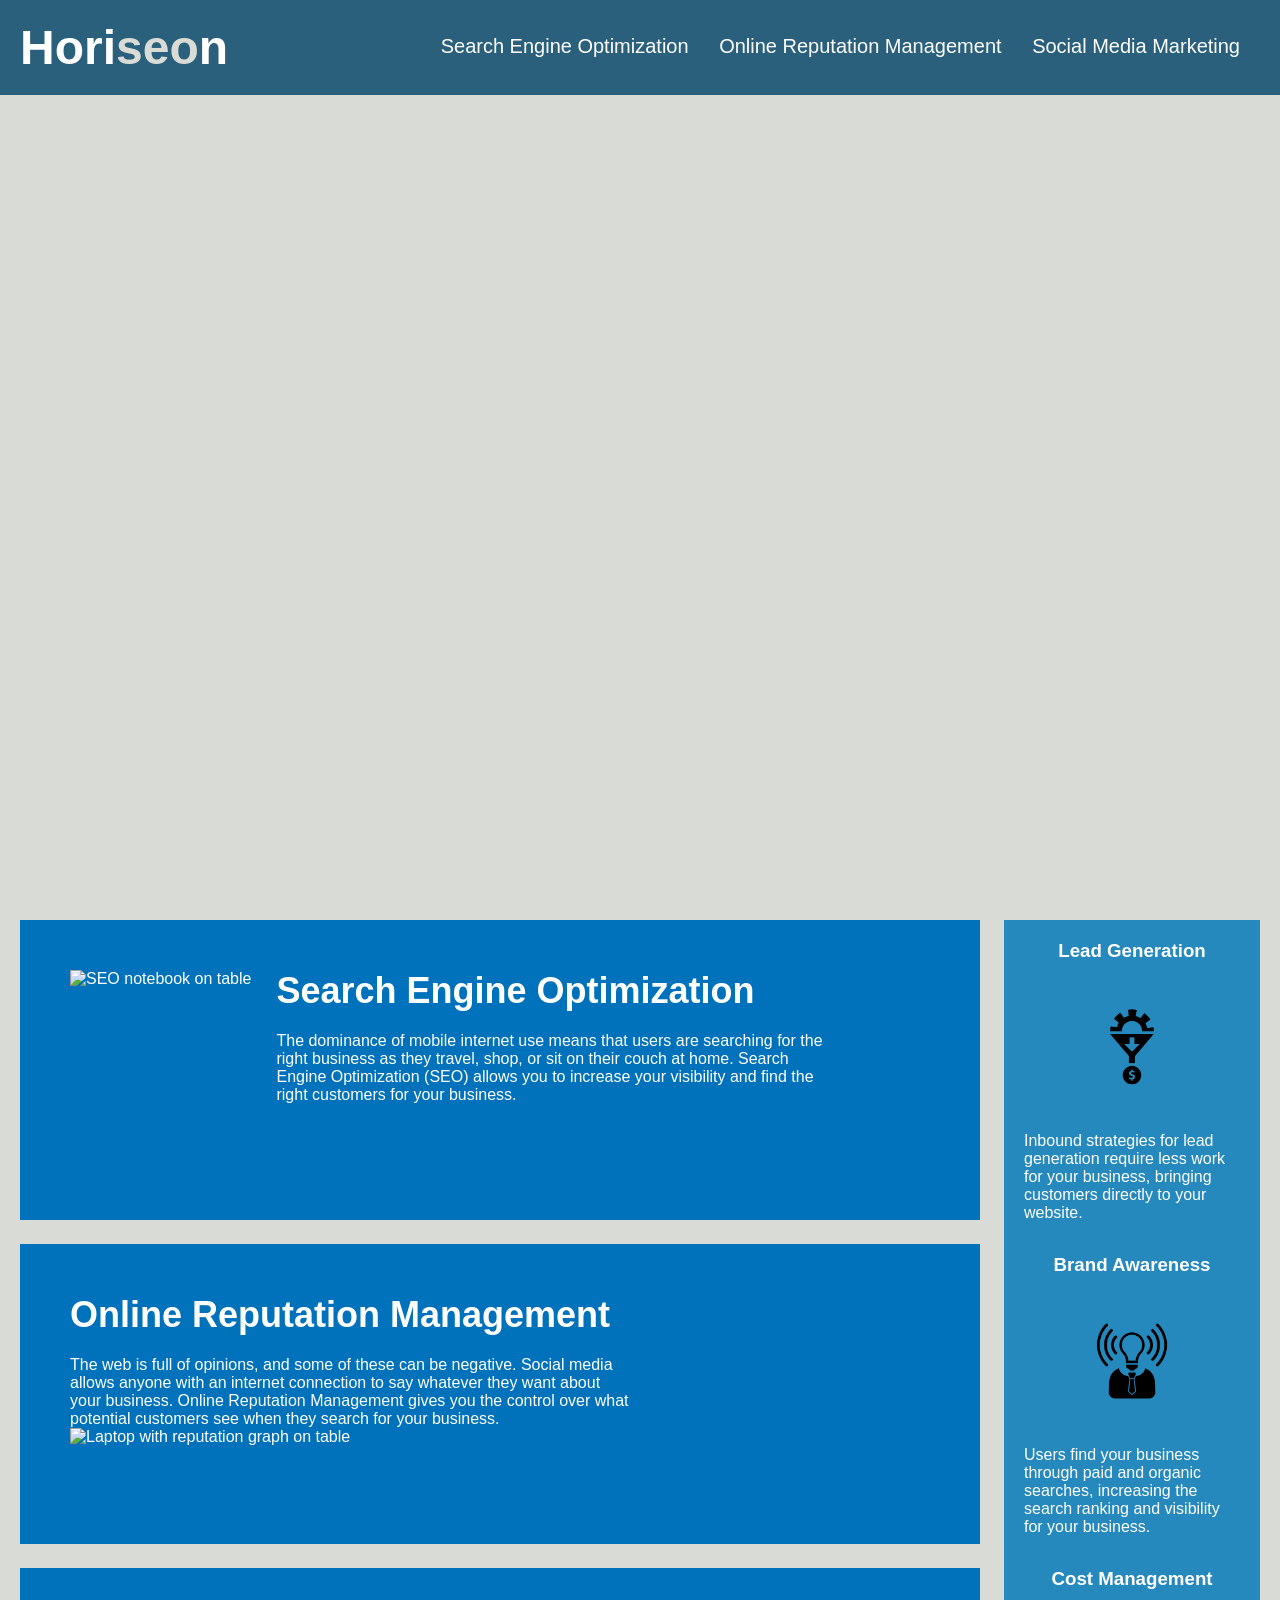
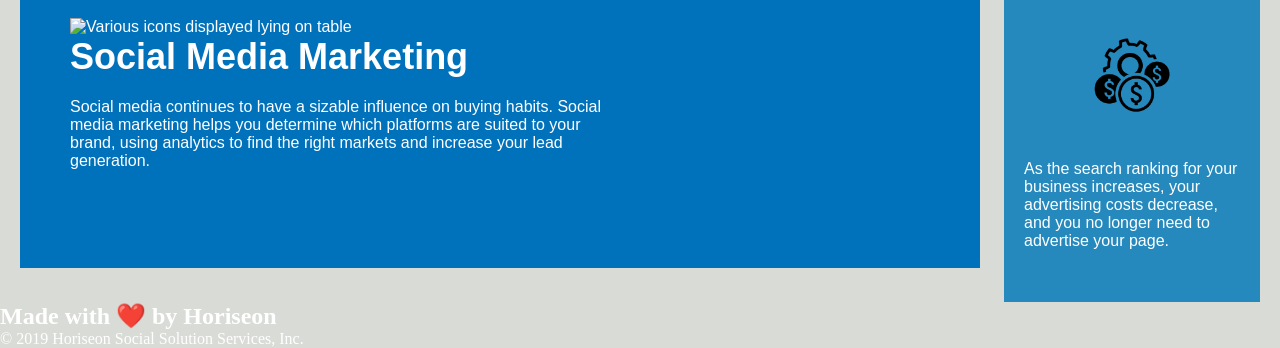
==== index.html @ 2cd89fa1 "reorganizing files" ====
<!DOCTYPE html>
<html lang="en-us">
    <head>
        <meta charset="UTF-8" />
        <link rel="stylesheet" href="./assets/css/style.css">
        <title>Horiseon - Digital Agency</title>
    </head>
    
    <body>
        <!-- navigation -->
        <header>
            <h1>Hori<span class="seo">seo</span>n
        </h1>
        <nav>
            <!-- Unordered list element -->
            <ul>
                <!-- List item element -->
                <li>
                    <!-- Anchor element -->
                    <a href="#search-engine-optimization">Search Engine Optimization</a>
                </li>
                <li>
                    <a href="#online-reputation-management">Online Reputation Management</a>
                </li>
                <li>
                    <a href="#social-media-marketing">Social Media Marketing</a>
                </li>
            </ul>
        <nav>
    </header>

    <!-- hero/jumbotron block -->
    <section class="hero"></section>
   
    <!-- content block including services and benefits -->
    <section class="contents">
        <div class="services">
            <article class="service">
                <img src="./assets/images/search-engine-optimization.jpg" alt="SEO notebook on table" />
                <div class="service-description">
                    <h2>Search Engine Optimization</h2>
                    <p>The dominance of mobile internet use means that users are searching for the right business as they travel, shop, or sit on their couch at home. Search Engine Optimization (SEO) allows you to increase your visibility and find the right customers for your business.</p>
                </div>
            </article>
            <article class="service">
                <div class="service-description">
                    <h2>Online Reputation Management</h2>
                    <p>The web is full of opinions, and some of these can be negative. Social media allows anyone with an internet connection to say whatever they want about your business. Online Reputation Management gives you the control over what potential customers see when they search for your business.</p>
                </div>
                <img src="./assets/images/online-reputation-management.jpg" alt="Laptop with reputation graph on table" />
            </article>
            <article class="service">
                <img src="./assets/images/social-media-marketing.jpg" alt="Various icons displayed lying on table" />
                <div class="service-description">
                    <h2>Social Media Marketing</h2>
                    <p>Social media continues to have a sizable influence on buying habits. Social media marketing helps you determine which platforms are suited to your brand, using analytics to find the right markets and increase your lead generation.</p>
                </div>
            </article>
        </div>
        <div class="benefits">
            <h3>Lead Generation</h3>
                <img src="./assets/images/lead-generation.png" alt="" />
                <p>Inbound strategies for lead generation require less work for your business, bringing customers directly to your website.</p>
            <h3>Brand Awareness</h3>
                <img src="./assets/images/brand-awareness.png" alt="" />
                <p>Users find your business through paid and organic searches, increasing the search ranking and visibility for your business.</p>
            <h3>Cost Management</h3>
                <img src="./assets/images/cost-management.png" alt="" />
                <p>As the search ranking for your business increases, your advertising costs decrease, and you no longer need to advertise your page.</p>
        </div>
    </section>
    <footer>
        <h2>Made with ❤️️ by Horiseon</h2>
        <p>
            &copy; 2019 Horiseon Social Solution Services, Inc.
        </p>
    </footer>
</body>

</html>
---- assets/css/style.css ----
* {
    box-sizing: border-box;
    padding: 0;
    margin: 0;
    color:#ffffff;
}

body {
    background-color: #d9dcd6;
}

header {
    padding: 20px;
    font-family: 'Trebuchet MS', 'Lucida Sans Unicode', 'Lucida Grande', 'Lucida Sans', Arial, sans-serif;
    background-color: #2a607c;
    color: #ffffff;
}

header h1 {
    display: inline-block;
    font-size: 48px;
}

header h1 .seo {
    color: #d9dcd6;
}

header nav {
    padding-top: 15px;
    margin-right: 20px;
    float: right;
    font-family: 'Gill Sans', 'Gill Sans MT', 'Calibri', 'Trebuchet MS', sans-serif;
    font-size: 20px;
}

header nav ul {
    list-style-type: none;
}

header nav ul li {
    display: inline-block;
    margin-left: 25px;
}

a {
    color: #ffffff;
    text-decoration: none;
}

p {
    font-size: 16px;
}

.hero {
    height: 800px;
    width: 100%;
    margin-bottom: 25px;
    background-image: url("../images/digital-marketing-meeting.jpg");
    background-size: cover;
    background-position: center;
}

.contents {
    display: inline-block;
    font-family:'Gill Sans', 'Gill Sans MT', 'Calibri', 'Trebuchet MS', sans-serif;
}

.services {
    text-align: left;
    width: 75%;
    display: inline-block;
    margin-left: 20px;
}

.service {
    background-color:#0072bb;
    overflow: auto;
    display: inline-block;
    margin-bottom: 20px;
    padding: 50px;
    height: 300px;
}

.service img {
    display: block;
    margin-right: 25px;
    float: left;
    max-height: 200px;
}

.service-description {
    float: left;
    width: 65%;
}

.service-description h2 {
    font-size: 36px;
    margin-bottom: 20px;
}

.benefits {
    margin-right: 20px;
    padding: 20px;
    clear: both;
    float: right;
    width: 20%;
    height: 100%;
    font-family: 'Gill Sans', 'Gill Sans MT', 'Calibri', 'Trebuchet MS', sans-serif;
    background-color: #2589bd;
}

.benefits h3 {
    margin-bottom: 10px;
    text-align: center;
}

.benefits img {
    display: block;
    margin: 10px auto;
    max-width: 150px;
}

.benefits p {
    margin-bottom: 32px;
}

.footer {
    padding: 30px;
    clear: both;
    font-family: 'Trebuchet MS', 'Lucida Sans Unicode', 'Lucida Grande', 'Lucida Sans', Arial, sans-serif;
    text-align: center;
}

.footer h2 {
    font-size: 20px;
}
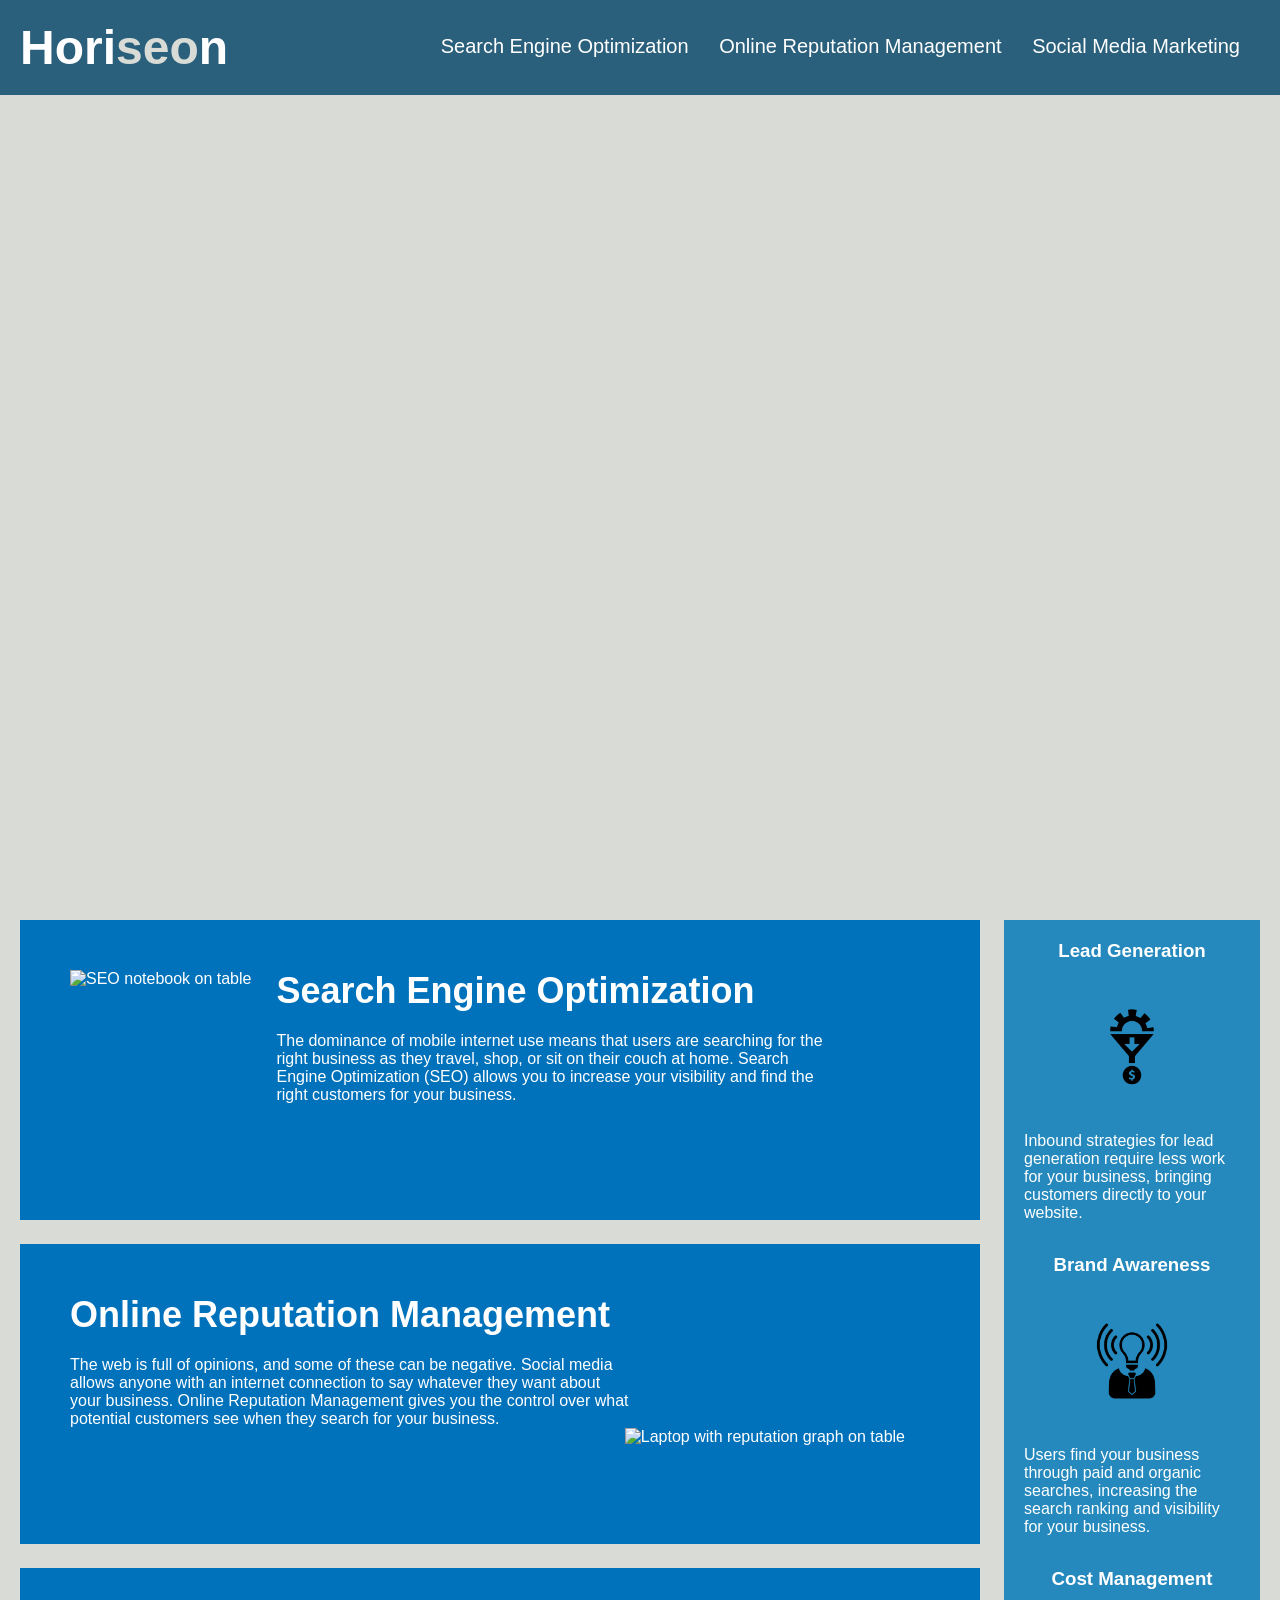
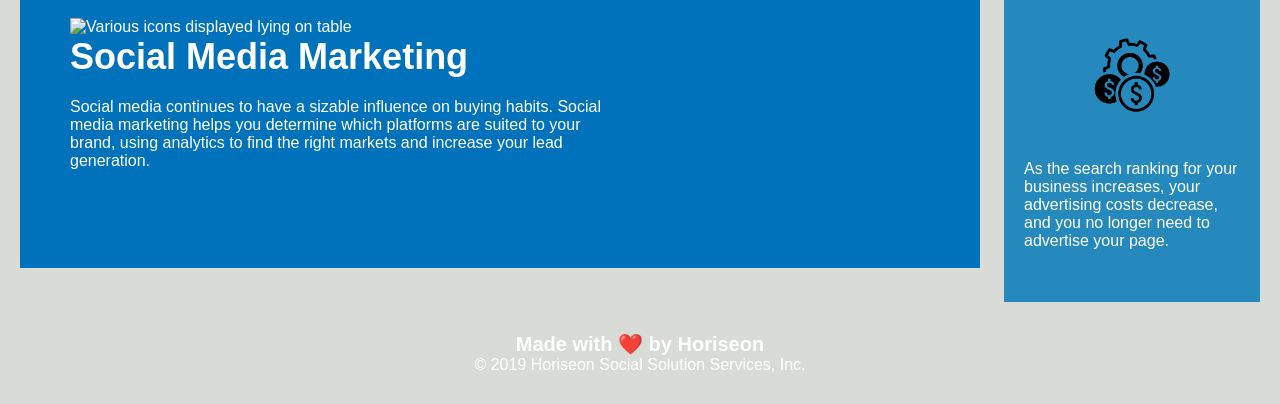
==== commit c1e5efca: "updates to services, footer and readme" ====
--- a/index.html
+++ b/index.html
@@ -3,7 +3,7 @@
     <head>
         <meta charset="UTF-8" />
         <link rel="stylesheet" href="./assets/css/style.css">
-        <title>Horiseon - Digital Agency</title>
+        <title>Horiseon - A Digital Agency</title>
     </head>
     
     <body>
@@ -29,11 +29,12 @@
         <nav>
     </header>
 
-    <!-- hero/jumbotron block -->
+    <!-- hero/jumbotron section -->
     <section class="hero"></section>
    
-    <!-- content block including services and benefits -->
+    <!-- content section including services and benefits -->
     <section class="contents">
+        <!-- description of services offered -->
         <div class="services">
             <article class="service">
                 <img src="./assets/images/search-engine-optimization.jpg" alt="SEO notebook on table" />
@@ -42,7 +43,7 @@
                     <p>The dominance of mobile internet use means that users are searching for the right business as they travel, shop, or sit on their couch at home. Search Engine Optimization (SEO) allows you to increase your visibility and find the right customers for your business.</p>
                 </div>
             </article>
-            <article class="service">
+            <article class="service img-right">
                 <div class="service-description">
                     <h2>Online Reputation Management</h2>
                     <p>The web is full of opinions, and some of these can be negative. Social media allows anyone with an internet connection to say whatever they want about your business. Online Reputation Management gives you the control over what potential customers see when they search for your business.</p>
@@ -57,6 +58,7 @@
                 </div>
             </article>
         </div>
+        <!-- description of benefits of services-->
         <div class="benefits">
             <h3>Lead Generation</h3>
                 <img src="./assets/images/lead-generation.png" alt="" />
@@ -69,6 +71,7 @@
                 <p>As the search ranking for your business increases, your advertising costs decrease, and you no longer need to advertise your page.</p>
         </div>
     </section>
+    <!-- footer -->
     <footer>
         <h2>Made with ❤️️ by Horiseon</h2>
         <p>
--- a/assets/css/style.css
+++ b/assets/css/style.css
@@ -83,9 +83,13 @@
 
 .service img {
     display: block;
+    float: left;
     margin-right: 25px;
-    float: left;
     max-height: 200px;
+}
+
+.img-right img {
+    float: right;
 }
 
 .service-description {
@@ -124,13 +128,13 @@
     margin-bottom: 32px;
 }
 
-.footer {
+footer {
     padding: 30px;
     clear: both;
     font-family: 'Trebuchet MS', 'Lucida Sans Unicode', 'Lucida Grande', 'Lucida Sans', Arial, sans-serif;
     text-align: center;
 }
 
-.footer h2 {
+footer h2 {
     font-size: 20px;
 }
